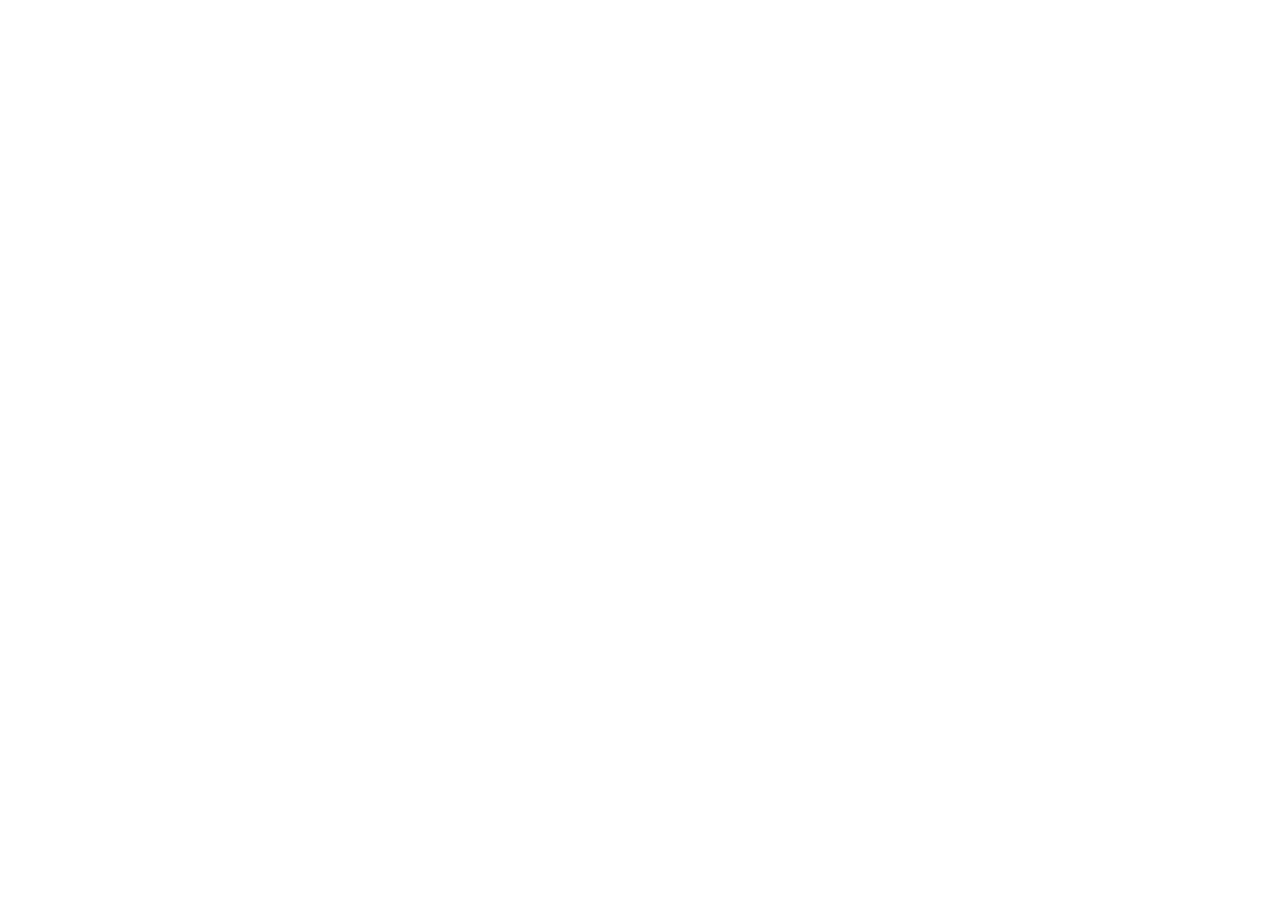
==== index.html @ 3017a8d6 "placed pseudo code in comments in hangman.js" ====
<html lang="en">
<head>
  	<meta charset="utf-8">
    <meta http-equiv="X-UA-Compatible" content="IE=edge">
    <meta name="viewport" content="width=device-width,initial-scale=1.0">
    <meta name="keywords" content="">
    <meta name="description" content="">
    <meta name="author" content="">
    <meta name="apple-mobile-web-app-capable" content="yes">
    <meta property="og:image" content=""/>
    <link rel="shortcut icon" href="">
    <link rel="stylesheet" href="assets/css/styles.css" type="text/css">
    <script type="text/javascript" src="assets/hangman.js"></script>
  	<link rel="stylesheet" href="https://maxcdn.bootstrapcdn.com/bootstrap/3.3.7/css/bootstrap.min.css">
  	<script src="https://ajax.googleapis.com/ajax/libs/jquery/3.1.1/jquery.min.js"></script>
  	<script src="https://maxcdn.bootstrapcdn.com/bootstrap/3.3.7/js/bootstrap.min.js"></script>
  	<title>Hangman bootcamp project | Kelly Davis</title>
 </head>
 <body>
	 <div class="container">
		 <div class="row">

		 </div> <!-- end main row-->
	 </div> <!-- end main container -->
 </body>
 </html>
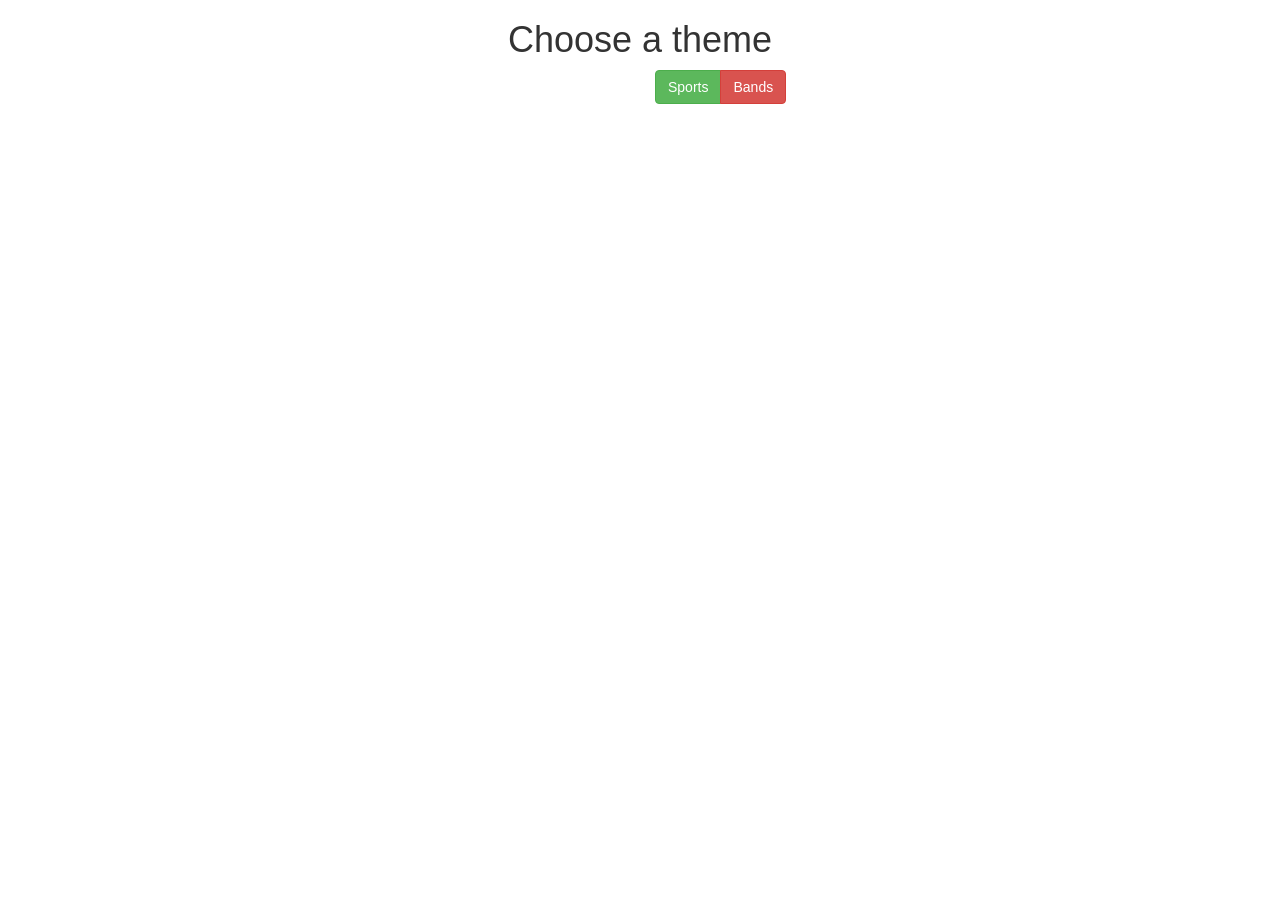
==== commit f1ad6ce0: "created theme picker landing page - user picks between sports or bands theme" ====
--- a/index.html
+++ b/index.html
@@ -16,11 +16,21 @@
   	<script src="https://maxcdn.bootstrapcdn.com/bootstrap/3.3.7/js/bootstrap.min.js"></script>
   	<title>Hangman bootcamp project | Kelly Davis</title>
  </head>
- <body>
+ <body onload="initialize();">
 	 <div class="container">
-		 <div class="row">
-
-		 </div> <!-- end main row-->
+		<div class="row">
+        <div class="col-lg-6 col-lg-offset-3 col-md-6 col-md-offset-6" id="themepicker_header">
+            <h1>Choose a theme</h1>
+        </div>
+    </div>  
+    <div class="row">
+        <div id="themepicker" class="col-lg-6 col-lg-offset-6 col-sm-6 col-sm-offset-4 col-xs-9 col-xs-offset-3">
+          <div class="btn-group" role="group" aria-label="...">
+              <button type="button" onclick="gameTracker.theme='sports';" class="btn btn-success">Sports</button>
+              <button type="button" onclick="gameTacker.theme='bands';" class="btn btn-danger">Bands</button>
+          </div>
+        </div>
+    </div> <!-- end main row-->
 	 </div> <!-- end main container -->
  </body>
  </html>
--- a/assets/css/styles.css
+++ b/assets/css/styles.css
@@ -0,0 +1,3 @@
+#themepicker_header h1 {
+	text-align: center;
+}
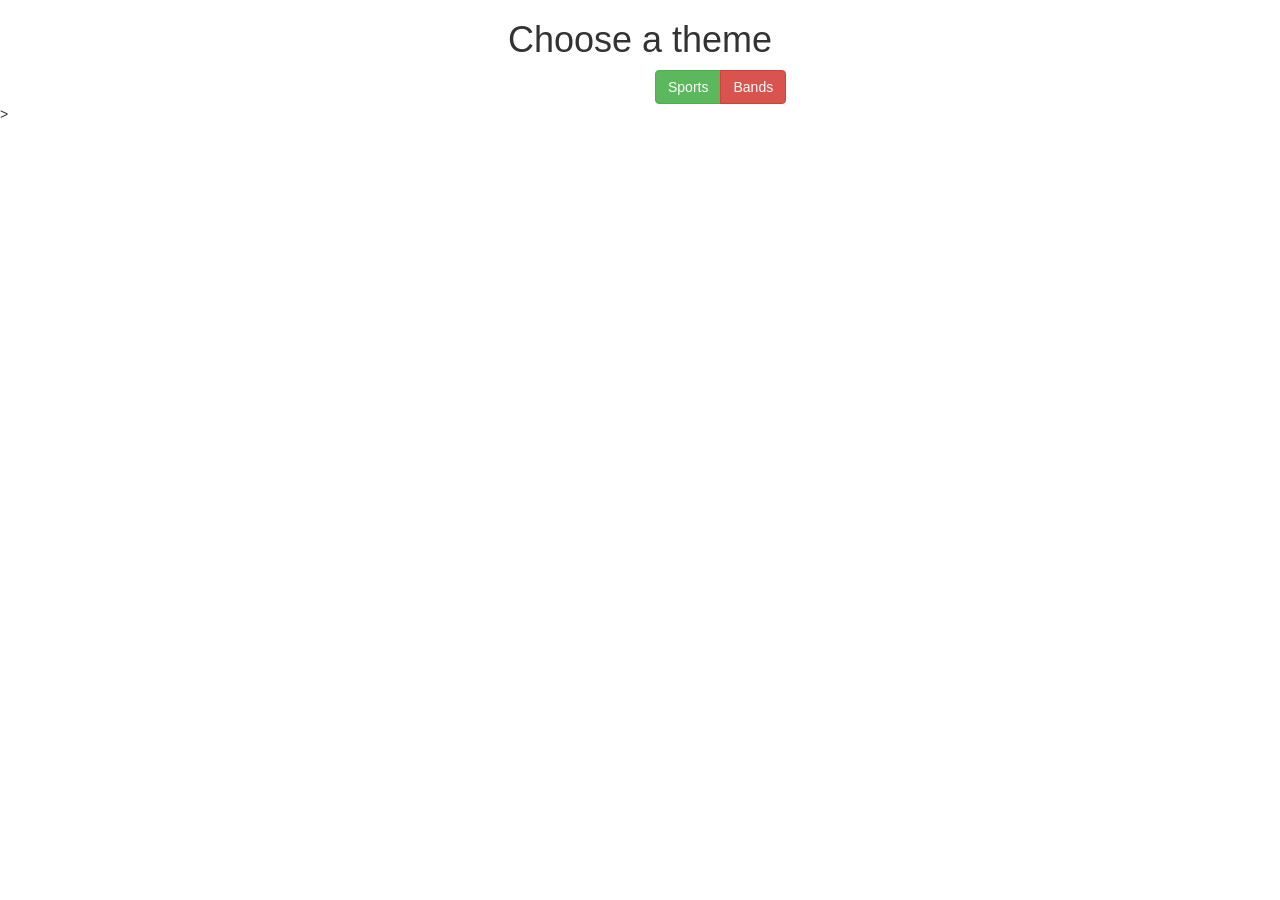
==== commit 3131d558: "used jquery to generate image area; began working out boostrap layout for image/word presentation ar" ====
--- a/index.html
+++ b/index.html
@@ -16,21 +16,44 @@
   	<script src="https://maxcdn.bootstrapcdn.com/bootstrap/3.3.7/js/bootstrap.min.js"></script>
   	<title>Hangman bootcamp project | Kelly Davis</title>
  </head>
- <body onload="initialize();">
-	 <div class="container">
-		<div class="row">
-        <div class="col-lg-6 col-lg-offset-3 col-md-6 col-md-offset-6" id="themepicker_header">
+ <body>
+	 <div id="themepicker" class="container">
+    <div class="row">
+        <div class="col-lg-6 col-lg-offset-3 col-md-6 col-md-offset-2" id="themepicker_header">
             <h1>Choose a theme</h1>
         </div>
-    </div>  
+    </div> <!-- end header row -->  
     <div class="row">
-        <div id="themepicker" class="col-lg-6 col-lg-offset-6 col-sm-6 col-sm-offset-4 col-xs-9 col-xs-offset-3">
+        <div id="themebuttons" class="col-lg-6 col-lg-offset-6 col-sm-6 col-sm-offset-4 col-xs-9 col-xs-offset-3">
           <div class="btn-group" role="group" aria-label="...">
-              <button type="button" onclick="gameTracker.theme='sports';" class="btn btn-success">Sports</button>
-              <button type="button" onclick="gameTacker.theme='bands';" class="btn btn-danger">Bands</button>
+              <button type="button" onclick="initialize('sports');" class="btn btn-success">Sports</button>
+              <button type="button" onclick="initialize('bands');" class="btn btn-danger">Bands</button>
           </div>
         </div>
-    </div> <!-- end main row-->
-	 </div> <!-- end main container -->
- </body>
+    </div> <!-- end button row-->
+  </div> <!-- end themepicker container -->
+
+  <div id="gameStage" class="container">
+    <div class="row">
+        <div class="col-lg-12" id="stageHeader">
+            <h2>Welcome to <span id="themeName"></span> Hangman!</h2>
+        </div>
+    </div><!-- /header row-->
+    <div class="row">
+      <div class="col-lg-6 col-md-6 col-sm-6 col-xs-1" id="gameImage">
+
+      </div>
+      <div class="col-lg-6 col-md-6 col-sm-6 col-sx-1" id="gameArea">
+        <div class="row">
+          <div id="guesses" class="col-lg-1">
+          </div>
+        </div> <!-- /guesses row-->
+        <div class="row">
+          <div id="word" class="col-lg-1">
+          </div>
+        </div> <!-- /word row-->
+     </div>
+    </div><!-- /game area row-->
+  </<div></div>><!-- /gameStage container -->
+ </body>  
  </html>
--- a/assets/css/styles.css
+++ b/assets/css/styles.css
@@ -1,3 +1,34 @@
 #themepicker_header h1 {
 	text-align: center;
+}
+#gameStage {
+	width: 95%;
+	height: 95%;
+	margin: auto;
+	padding: 5px;
+	background-color: #fff;
+	position: relative;
+	top: 15px;
+	display: none;
+	opacity: .80;
+}
+#stageHeader {
+	text-align: center;
+}
+#gameImage {
+	width: 100%;
+	max-width: 600px;
+	
+}
+#imageHint {
+padding: 25% 0;
+}
+
+@media only screen and (min-width: 400px) {
+    #gameStage {
+        padding: 30px;
+        width: 80%;
+		height: 85%;
+		top: 5%;
+    }
 }
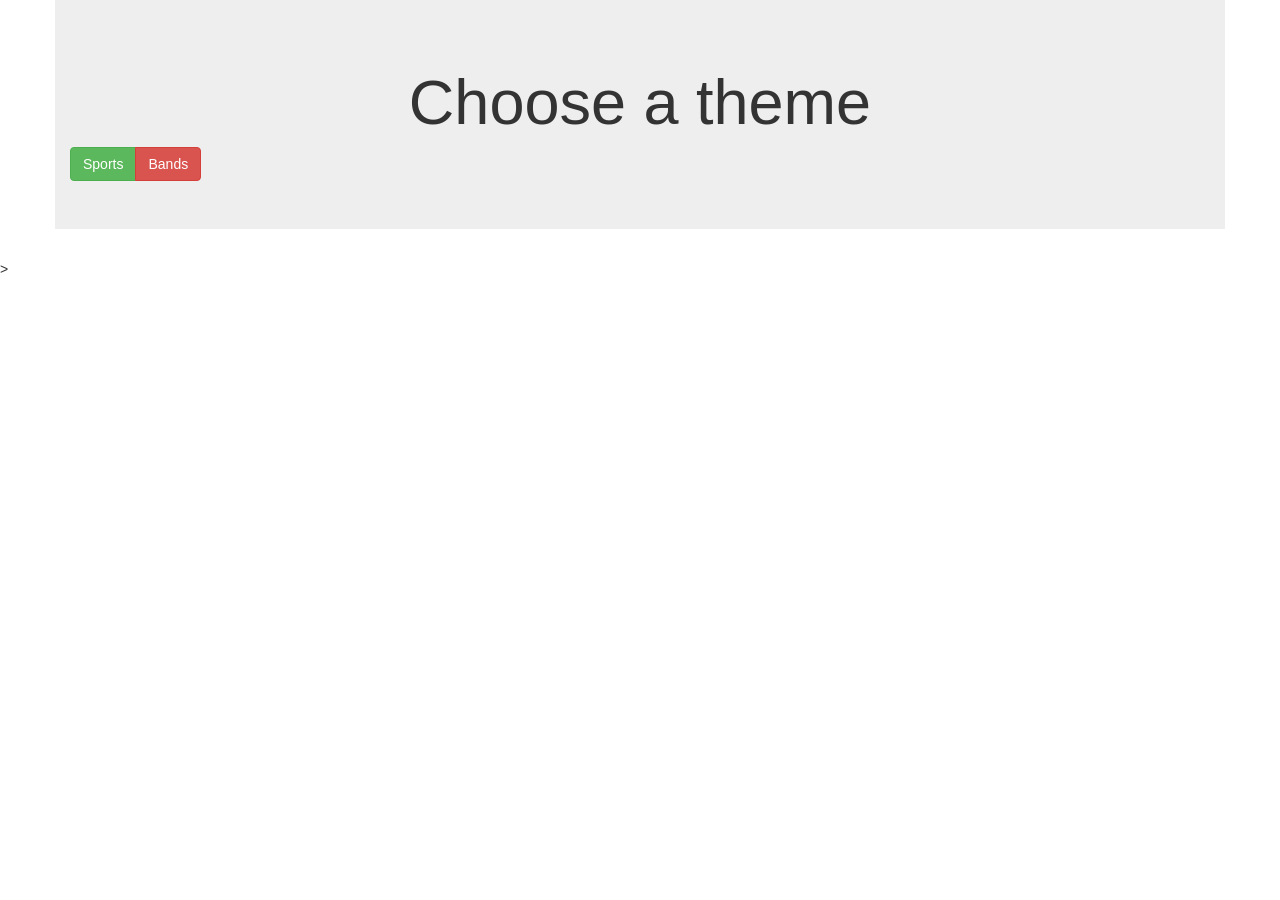
==== commit bb7968f5: "cleaned up issues with game-ending logic; added game over popup window and button, tweaked some styl" ====
--- a/index.html
+++ b/index.html
@@ -17,14 +17,14 @@
   	<title>Hangman bootcamp project | Kelly Davis</title>
  </head>
  <body>
-	 <div id="themepicker" class="container">
+	 <div id="themepicker" class="container jumbotron">
     <div class="row">
-        <div class="col-lg-6 col-lg-offset-3 col-md-6 col-md-offset-2" id="themepicker_header">
+        <div class="col-lg-12" id="themepicker_header">
             <h1>Choose a theme</h1>
         </div>
     </div> <!-- end header row -->  
     <div class="row">
-        <div id="themebuttons" class="col-lg-6 col-lg-offset-6 col-sm-6 col-sm-offset-4 col-xs-9 col-xs-offset-3">
+        <div id="themebuttons" class="col-lg-12">
           <div class="btn-group" role="group" aria-label="...">
               <button type="button" onclick="initialize('sports');" class="btn btn-success">Sports</button>
               <button type="button" onclick="initialize('bands');" class="btn btn-danger">Bands</button>
@@ -34,22 +34,35 @@
   </div> <!-- end themepicker container -->
 
   <div id="gameStage" class="container">
-    <div class="row">
+    <div class="row jumbotron">
         <div class="col-lg-12" id="stageHeader">
             <h2>Welcome to <span id="themeName"></span> Hangman!</h2>
         </div>
     </div><!-- /header row-->
     <div class="row">
-      <div class="col-lg-6 col-md-6 col-sm-6 col-xs-1" id="gameImage">
-
+      <div id="instructions" class="col-lg-12">
+        <p>Type a letter to start guessing the word. As you guess correctly, an image hint will appear.</p> 
+      </div>
+    </div>
+    <div class="row">  <!-- game area row -->
+      <div class="col-lg-6 col-md-6 col-sm-6 col-xs-1" id="imageWrapper">
+        <div id="gameImage">
+          <!-- img goes here -->
+        </div>
+        <p>Watch here for your image hint!</p>
       </div>
       <div class="col-lg-6 col-md-6 col-sm-6 col-sx-1" id="gameArea">
         <div class="row">
-          <div id="guesses" class="col-lg-1">
+          <div id="guesses" class="col-lg-12">
+            <h2>Guesses remaining: <span id="remaining"></span></h2>
+            <h2>You've guessed:</h2>
+            <p id="guessed"></p>
           </div>
         </div> <!-- /guesses row-->
         <div class="row">
-          <div id="word" class="col-lg-1">
+          <div id="wordWrapper" class="col-lg-12">
+            <h2>Your word:</h2>
+            <div id="word"></div>
           </div>
         </div> <!-- /word row-->
      </div>
--- a/assets/css/styles.css
+++ b/assets/css/styles.css
@@ -10,7 +10,7 @@
 	position: relative;
 	top: 15px;
 	display: none;
-	opacity: .80;
+	opacity: .90;
 }
 #stageHeader {
 	text-align: center;
@@ -18,12 +18,38 @@
 #gameImage {
 	width: 100%;
 	max-width: 600px;
+	height: 0;
+	overflow: hidden;
 	
 }
 #imageHint {
-padding: 25% 0;
+padding: 0;
+width: 100%;
 }
-
+.letter {
+	font-size: 1.5em;
+	display: block;
+	height: 50px;
+	float: left;
+	margin: 0 0 0 10px;
+}
+#gameOver {
+	position: fixed;
+	z-index: 2;
+	left: 20%;
+	top: 20%;
+	width: 60%;
+	height: 30%;
+	padding: 30px;
+	text-align: center;
+	font-size: 3em;
+	font-weight: bold;
+	background-color: #fff;
+	box-shadow: 0 0 50px -5px #000;
+}
+button {
+	display: block;
+}
 @media only screen and (min-width: 400px) {
     #gameStage {
         padding: 30px;
